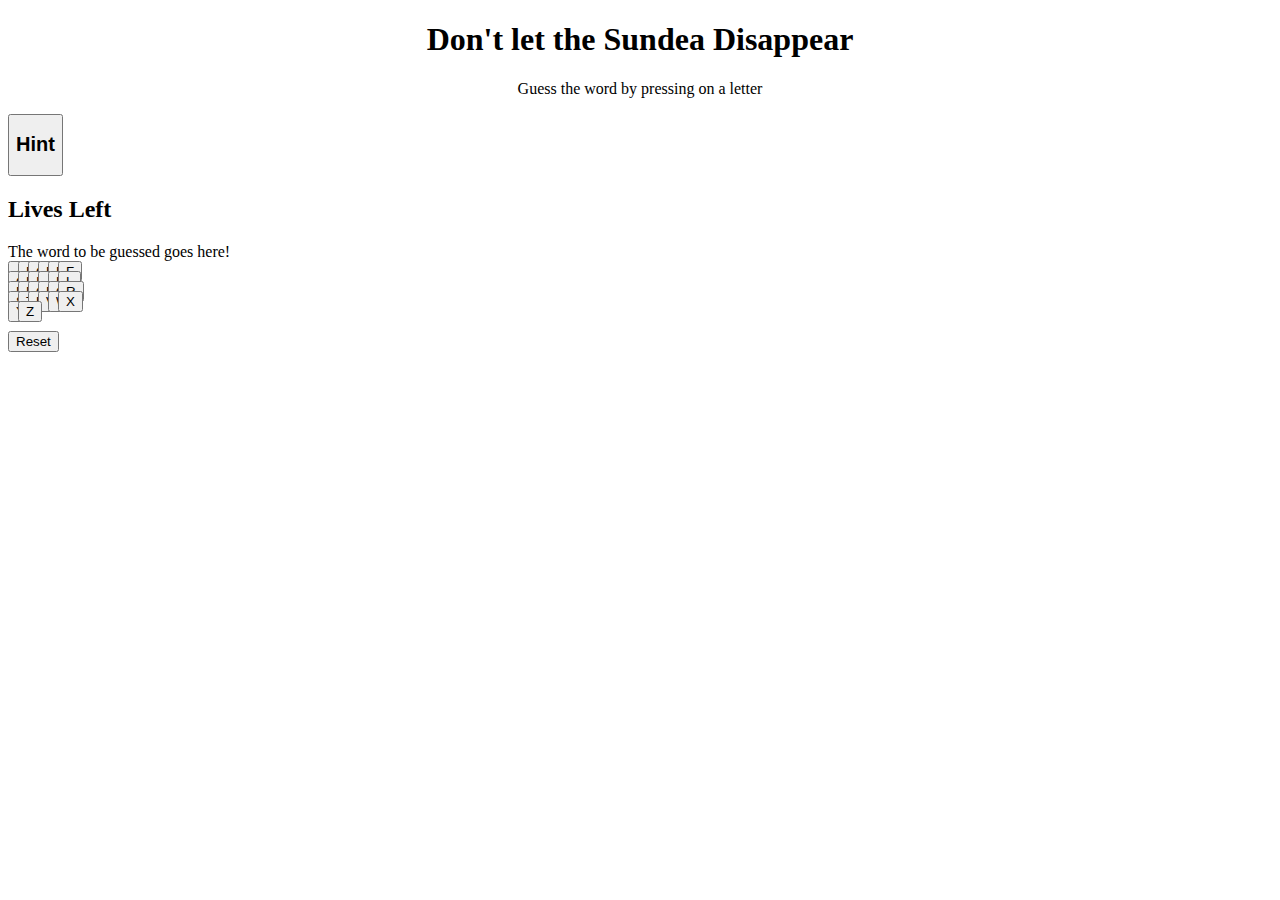
==== startGame.html @ 120a1eb7 "html mostly completed" ====
<!DOCTYPE html>
<html lang="en">
<head>
    <meta charset="UTF-8">
    <meta http-equiv="X-UA-Compatible" content="IE=edge">
    <meta name="viewport" content="width, initial-scale=1.0">
    <link rel="stylesheet" href="game.css">
    <script defer src="game.js"></script>
    <title>Don't Let the Sundea Dissapear</title>
</head>
<body>
    <h1>Don't let the Sundea Disappear</h1>
    <p>Guess the word by pressing on a letter</p>
    <div class="left-side">
        <div class="hint">
            <button><h2>Hint</h2></button>
        </div>
        <div class="lives">
            <h2>Lives Left</h2>
            <div class="livesLeft"></div>
        </div>
    </div>
    <div class="middleBoard">
        <div class="Board"></div>
        <!-- need to insert the 6 image tags for the sundea -->
    </div>
    <div class="right">
        <div class="dashes">The word to be guessed goes here!</div>
        <div class="alphabet">
            <div id="A"><button>A</button></div>
            <div id="B"><button>B</button></div>
            <div id="C"><button>C</button></div>
            <div id="D"><button>D</button></div>
            <div id="E"><button>E</button></div>
            <div id="F"><button>F</button></div>
            <div id="G"><button>G</button></div>
            <div id="H"><button>H</button></div>
            <div id="I"><button>I</button></div>
            <div id="J"><button>J</button></div>
            <div id="K"><button>K</button></div>
            <div id="L"><button>L</button></div>
            <div id="M"><button>M</button></div>
            <div id="N"><button>N</button></div>
            <div id="O"><button>O</button></div>
            <div id="P"><button>P</button></div>
            <div id="Q"><button>Q</button></div>
            <div id="R"><button>R</button></div>
            <div id="S"><button>S</button></div>
            <div id="T"><button>T</button></div>
            <div id="U"><button>U</button></div>
            <div id="V"><button>V</button></div>
            <div id="W"><button>W</button></div>
            <div id="X"><button>X</button></div>
            <div id="Y"><button>Y</button></div>
            <div id="Z"><button>Z</button></div>
        </div>   
    </div>
    <div class="done">
        <h2 id="gameOverText"></h2>
        <button id="play">Reset</button>
    </div>
</body>
</html>
---- game.css ----
h1 {
    text-align: center;
}
p {
    text-align: center;
}
.alphabet {
    display: grid;
    grid-template-columns: 10px 10px 10px 10px 10px 10px;
    grid-template-rows: 10px 10px 10px 10px 10px;
}
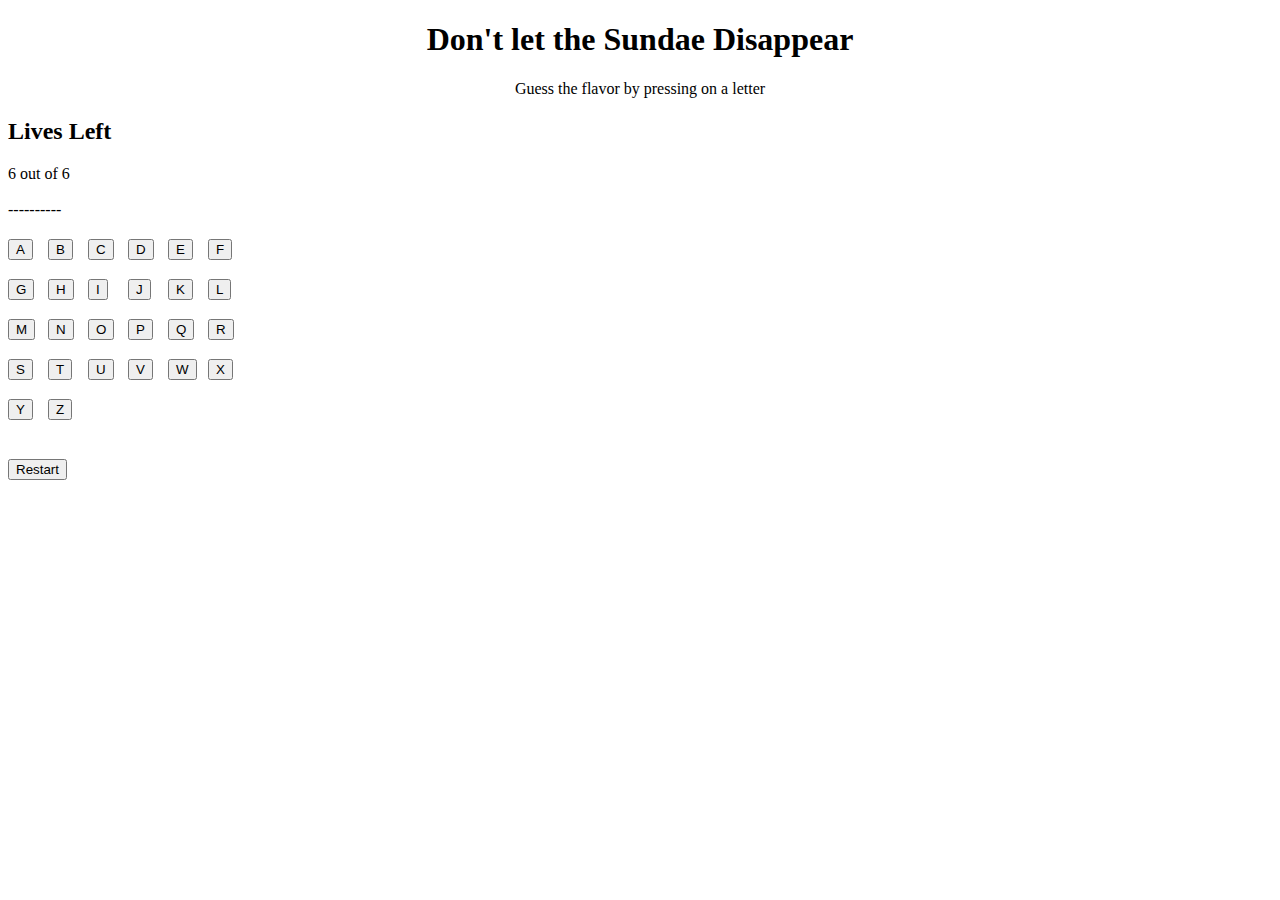
==== commit 4f050b67: "got the fake images in and function to work. replace these once real images are ready. need to work " ====
--- a/startGame.html
+++ b/startGame.html
@@ -3,61 +3,70 @@
 <head>
     <meta charset="UTF-8">
     <meta http-equiv="X-UA-Compatible" content="IE=edge">
-    <meta name="viewport" content="width, initial-scale=1.0">
+    <meta name="viewport" content="width=device-width, initial-scale=1.0">
     <link rel="stylesheet" href="game.css">
     <script defer src="game.js"></script>
-    <title>Don't Let the Sundea Dissapear</title>
+    <title>Don't Let the Sundae Dissapear</title>
 </head>
 <body>
-    <h1>Don't let the Sundea Disappear</h1>
-    <p>Guess the word by pressing on a letter</p>
+    <h1>Don't let the Sundae Disappear</h1>
+    <p>Guess the flavor by pressing on a letter</p>
     <div class="left-side">
-        <div class="hint">
-            <button><h2>Hint</h2></button>
-        </div>
         <div class="lives">
             <h2>Lives Left</h2>
-            <div class="livesLeft"></div>
+            <div><span class="livesLeft">6</span> out of <span class="maxLives">6</span></div>
         </div>
     </div>
     <div class="middleBoard">
-        <div class="Board"></div>
-        <!-- need to insert the 6 image tags for the sundea -->
+        <div class="iceCreamBoard"></div>
+            <img src="" alt="" id="poof">
+            <img id="cone" src="" alt="">
+            <img id="oneScoop" src="" alt="">
+            <img id="twoScoops" src="" alt="">
+            <img id="hotFudge" src="" alt="">
+            <img id="sprinkles" src="" alt="">
+            <img id="cherry" src="" alt="">
+
     </div>
     <div class="right">
         <div class="dashes">The word to be guessed goes here!</div>
         <div class="alphabet">
-            <div id="A"><button>A</button></div>
-            <div id="B"><button>B</button></div>
-            <div id="C"><button>C</button></div>
-            <div id="D"><button>D</button></div>
-            <div id="E"><button>E</button></div>
-            <div id="F"><button>F</button></div>
-            <div id="G"><button>G</button></div>
-            <div id="H"><button>H</button></div>
-            <div id="I"><button>I</button></div>
-            <div id="J"><button>J</button></div>
-            <div id="K"><button>K</button></div>
-            <div id="L"><button>L</button></div>
-            <div id="M"><button>M</button></div>
-            <div id="N"><button>N</button></div>
-            <div id="O"><button>O</button></div>
-            <div id="P"><button>P</button></div>
-            <div id="Q"><button>Q</button></div>
-            <div id="R"><button>R</button></div>
-            <div id="S"><button>S</button></div>
-            <div id="T"><button>T</button></div>
-            <div id="U"><button>U</button></div>
-            <div id="V"><button>V</button></div>
-            <div id="W"><button>W</button></div>
-            <div id="X"><button>X</button></div>
-            <div id="Y"><button>Y</button></div>
-            <div id="Z"><button>Z</button></div>
+            <div class="alph" id="A" onclick= getValue()><button>A</button></div>
+            <div class="alph" id="B" onclick= getValue()><button>B</button></div>
+            <div class="alph" id="C" onclick= getValue()><button>C</button></div>
+            <div class="alph" id="D" onclick= getValue()><button>D</button></div>
+            <div class="alph" id="E" onclick= getValue()><button>E</button></div>
+            <div class="alph" id="F" onclick= getValue()><button>F</button></div>
+            <div class="alph" id="G" onclick= getValue()><button>G</button></div>
+            <div class="alph" id="H" onclick= getValue()><button>H</button></div>
+            <div class="alph" id="I" onclick= getValue()><button>I</button></div>
+            <div class="alph" id="J" onclick= getValue()><button>J</button></div>
+            <div class="alph" id="K" onclick= getValue()><button>K</button></div>
+            <div class="alph" id="L" onclick= getValue()><button>L</button></div>
+            <div class="alph" id="M" onclick= getValue()><button>M</button></div>
+            <div class="alph" id="N" onclick= getValue()><button>N</button></div>
+            <div class="alph" id="O" onclick= getValue()><button>O</button></div>
+            <div class="alph" id="P" onclick= getValue()><button>P</button></div>
+            <div class="alph" id="Q" onclick= getValue()><button>Q</button></div>
+            <div class="alph" id="R" onclick= getValue()><button>R</button></div>
+            <div class="alph" id="S" onclick= getValue()><button>S</button></div>
+            <div class="alph" id="T" onclick= getValue()><button>T</button></div>
+            <div class="alph" id="U" onclick= getValue()><button>U</button></div>
+            <div class="alph" id="V" onclick= getValue()><button>V</button></div>
+            <div class="alph" id="W" onclick= getValue()><button>W</button></div>
+            <div class="alph" id="X" onclick= getValue()><button>X</button></div>
+            <div class="alph" id="Y" onclick= getValue()><button>Y</button></div>
+            <div class="alph" id="Z" onclick= getValue()><button>Z</button></div>
         </div>   
     </div>
     <div class="done">
         <h2 id="gameOverText"></h2>
-        <button id="play">Reset</button>
+        <button id="play">Restart</button>
     </div>
 </body>
-</html>+</html>
+
+
+
+
+
--- a/game.css
+++ b/game.css
@@ -6,6 +6,11 @@
 }
 .alphabet {
     display: grid;
-    grid-template-columns: 10px 10px 10px 10px 10px 10px;
-    grid-template-rows: 10px 10px 10px 10px 10px;
+    grid-template-columns: 40px 40px 40px 40px 40px 40px;
+    grid-template-rows: 40px 40px 40px 40px 40px;
+    margin-top: 20px;
+}
+
+button.disable {
+    background-color: black;
 }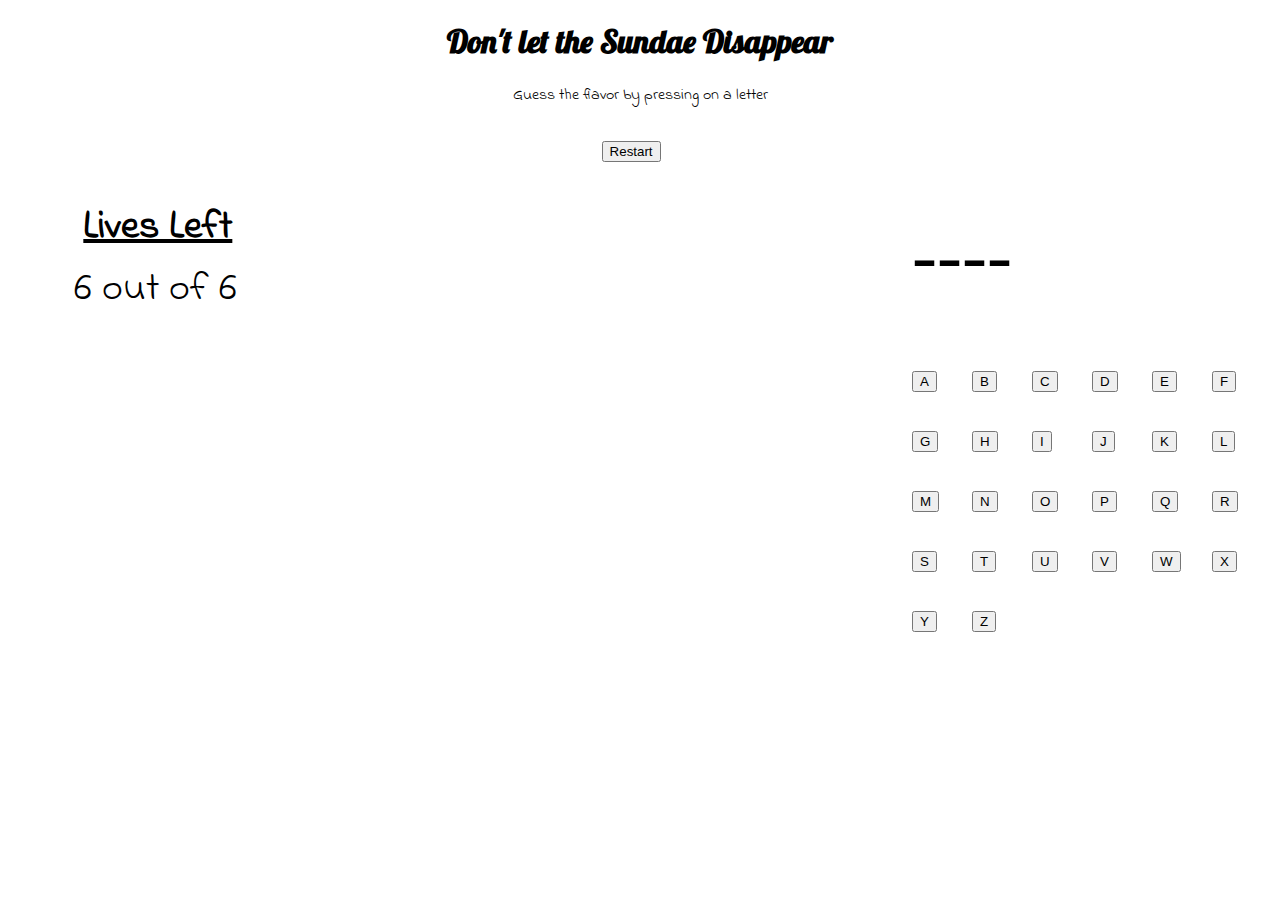
==== commit 7006e4a1: "most css complete" ====
--- a/startGame.html
+++ b/startGame.html
@@ -1,7 +1,16 @@
 <!DOCTYPE html>
 <html lang="en">
 <head>
-    <meta charset="UTF-8">
+    <link rel="preconnect" href="https://fonts.googleapis.com">
+<link rel="preconnect" href="https://fonts.gstatic.com" crossorigin>
+<link href="https://fonts.googleapis.com/css2?family=Lobster&display=swap" rel="stylesheet">
+<link rel="preconnect" href="https://fonts.googleapis.com">
+<link rel="preconnect" href="https://fonts.gstatic.com" crossorigin>
+<link href="https://fonts.googleapis.com/css2?family=Indie+Flower&display=swap" rel="stylesheet">    
+<link rel="preconnect" href="https://fonts.googleapis.com">
+<link rel="preconnect" href="https://fonts.gstatic.com" crossorigin>
+<link href="https://fonts.googleapis.com/css2?family=Rock+Salt&display=swap" rel="stylesheet">
+<meta charset="UTF-8">
     <meta http-equiv="X-UA-Compatible" content="IE=edge">
     <meta name="viewport" content="width=device-width, initial-scale=1.0">
     <link rel="stylesheet" href="game.css">
@@ -11,62 +20,69 @@
 <body>
     <h1>Don't let the Sundae Disappear</h1>
     <p>Guess the flavor by pressing on a letter</p>
-    <div class="left-side">
-        <div class="lives">
-            <h2>Lives Left</h2>
-            <div><span class="livesLeft">6</span> out of <span class="maxLives">6</span></div>
+    <div class="forCSS">
+        <div class="leftSide">
+            <div>
+                <h2 class="lives">Lives Left</h2>
+                <div class="lives1"><span class="livesLeft">6</span> out of <span class="maxLives">6</span></div>
+            </div>
+            <div>
+                <h2 id="gameOverText"></h2>
+            </div>
         </div>
-    </div>
-    <div class="middleBoard">
-        <div class="iceCreamBoard"></div>
-            <img src="" alt="" id="poof">
-            <img id="cone" src="" alt="">
-            <img id="oneScoop" src="" alt="">
-            <img id="twoScoops" src="" alt="">
-            <img id="hotFudge" src="" alt="">
-            <img id="sprinkles" src="" alt="">
-            <img id="cherry" src="" alt="">
-
-    </div>
-    <div class="right">
-        <div class="dashes">The word to be guessed goes here!</div>
-        <div class="alphabet">
-            <div class="alph" id="A" onclick= getValue()><button>A</button></div>
-            <div class="alph" id="B" onclick= getValue()><button>B</button></div>
-            <div class="alph" id="C" onclick= getValue()><button>C</button></div>
-            <div class="alph" id="D" onclick= getValue()><button>D</button></div>
-            <div class="alph" id="E" onclick= getValue()><button>E</button></div>
-            <div class="alph" id="F" onclick= getValue()><button>F</button></div>
-            <div class="alph" id="G" onclick= getValue()><button>G</button></div>
-            <div class="alph" id="H" onclick= getValue()><button>H</button></div>
-            <div class="alph" id="I" onclick= getValue()><button>I</button></div>
-            <div class="alph" id="J" onclick= getValue()><button>J</button></div>
-            <div class="alph" id="K" onclick= getValue()><button>K</button></div>
-            <div class="alph" id="L" onclick= getValue()><button>L</button></div>
-            <div class="alph" id="M" onclick= getValue()><button>M</button></div>
-            <div class="alph" id="N" onclick= getValue()><button>N</button></div>
-            <div class="alph" id="O" onclick= getValue()><button>O</button></div>
-            <div class="alph" id="P" onclick= getValue()><button>P</button></div>
-            <div class="alph" id="Q" onclick= getValue()><button>Q</button></div>
-            <div class="alph" id="R" onclick= getValue()><button>R</button></div>
-            <div class="alph" id="S" onclick= getValue()><button>S</button></div>
-            <div class="alph" id="T" onclick= getValue()><button>T</button></div>
-            <div class="alph" id="U" onclick= getValue()><button>U</button></div>
-            <div class="alph" id="V" onclick= getValue()><button>V</button></div>
-            <div class="alph" id="W" onclick= getValue()><button>W</button></div>
-            <div class="alph" id="X" onclick= getValue()><button>X</button></div>
-            <div class="alph" id="Y" onclick= getValue()><button>Y</button></div>
-            <div class="alph" id="Z" onclick= getValue()><button>Z</button></div>
-        </div>   
-    </div>
-    <div class="done">
-        <h2 id="gameOverText"></h2>
-        <button id="play">Restart</button>
-    </div>
+        <div class="middleBoard">
+            <div class="iceCreamBoard">
+                <img src="" alt="" id="poof">
+                <img id="cone" src="" alt="">
+                <img id="oneScoop" src="" alt="">
+                <img id="twoScoops" src="" alt="">
+                <img id="hotFudge" src="" alt="">
+                <img id="sprinkles" src="" alt="">
+                <img id="cherry" src="" alt="">
+            </div>
+            <div>    
+                <button id="play">Restart</button>
+            </div>
+        </div>
+        <div class="right">
+            <div class="dashes">The word to be guessed goes here!</div>
+            <div class="alphabet">
+                <div class="alph" id="A" onclick= getValue()><button>A</button></div>
+                <div class="alph" id="B" onclick= getValue()><button>B</button></div>
+                <div class="alph" id="C" onclick= getValue()><button>C</button></div>
+                <div class="alph" id="D" onclick= getValue()><button>D</button></div>
+                <div class="alph" id="E" onclick= getValue()><button>E</button></div>
+                <div class="alph" id="F" onclick= getValue()><button>F</button></div>
+                <div class="alph" id="G" onclick= getValue()><button>G</button></div>
+                <div class="alph" id="H" onclick= getValue()><button>H</button></div>
+                <div class="alph" id="I" onclick= getValue()><button>I</button></div>
+                <div class="alph" id="J" onclick= getValue()><button>J</button></div>
+                <div class="alph" id="K" onclick= getValue()><button>K</button></div>
+                <div class="alph" id="L" onclick= getValue()><button>L</button></div>
+                <div class="alph" id="M" onclick= getValue()><button>M</button></div>
+                <div class="alph" id="N" onclick= getValue()><button>N</button></div>
+                <div class="alph" id="O" onclick= getValue()><button>O</button></div>
+                <div class="alph" id="P" onclick= getValue()><button>P</button></div>
+                <div class="alph" id="Q" onclick= getValue()><button>Q</button></div>
+                <div class="alph" id="R" onclick= getValue()><button>R</button></div>
+                <div class="alph" id="S" onclick= getValue()><button>S</button></div>
+                <div class="alph" id="T" onclick= getValue()><button>T</button></div>
+                <div class="alph" id="U" onclick= getValue()><button>U</button></div>
+                <div class="alph" id="V" onclick= getValue()><button>V</button></div>
+                <div class="alph" id="W" onclick= getValue()><button>W</button></div>
+                <div class="alph" id="X" onclick= getValue()><button>X</button></div>
+                <div class="alph" id="Y" onclick= getValue()><button>Y</button></div>
+                <div class="alph" id="Z" onclick= getValue()><button>Z</button></div>
+            </div>   
+        </div>
+        
+        </div>
+        
 </body>
 </html>
-
-
-
-
-
+    
+    
+    
+    
+    
+    --- a/game.css
+++ b/game.css
@@ -1,16 +1,73 @@
+.forCSS {
+    display: grid;
+    grid-template-columns: 1fr 2fr 1fr;
+    grid-auto-rows: minmax(100px, auto);
+    justify-items: stretch;
+    align-items: stretch;
+}
+.leftSide {
+    grid-column: 1/2;
+    grid-row: 1/4;
+}
+.middleBoard {
+    grid-column: 2/3;
+    grid-row: 1/4;
+
+}
+
+.right {
+grid-column: 3/4;
+grid-row: 1/4;
+}
+
+
 h1 {
+    font-family: 'Lobster', cursive;
     text-align: center;
 }
 p {
+    font-family: 'Indie Flower', cursive;
     text-align: center;
 }
+
+.lives {
+    font-family: 'Indie Flower', cursive;
+    font-size: 40px;
+    text-decoration:underline;
+    margin-top: 25%;
+    margin-left: 25%;
+}
+.lives1 {
+    font-family: 'Indie Flower', cursive;
+    font-size: 40px;
+    margin-left: 22%;
+    margin-top: -10%;
+}
+
+#gameOverText {
+    font-family: 'Rock Salt', cursive;
+}
+
+img {
+    align-items: center;
+}
+
+#play {
+    justify-self: end;
+    position: fixed;
+    left: 47%;
+}
+
+.dashes {
+    margin-top: 25%;
+    font-size: 75px;
+   
+}
+
 .alphabet {
     display: grid;
-    grid-template-columns: 40px 40px 40px 40px 40px 40px;
-    grid-template-rows: 40px 40px 40px 40px 40px;
-    margin-top: 20px;
+    grid-template-columns: 60px 60px 60px 60px 60px 60px;
+    grid-template-rows: 60px 60px 60px 60px 60px;
+    margin-top: 20%;
 }
 
-button.disable {
-    background-color: black;
-}